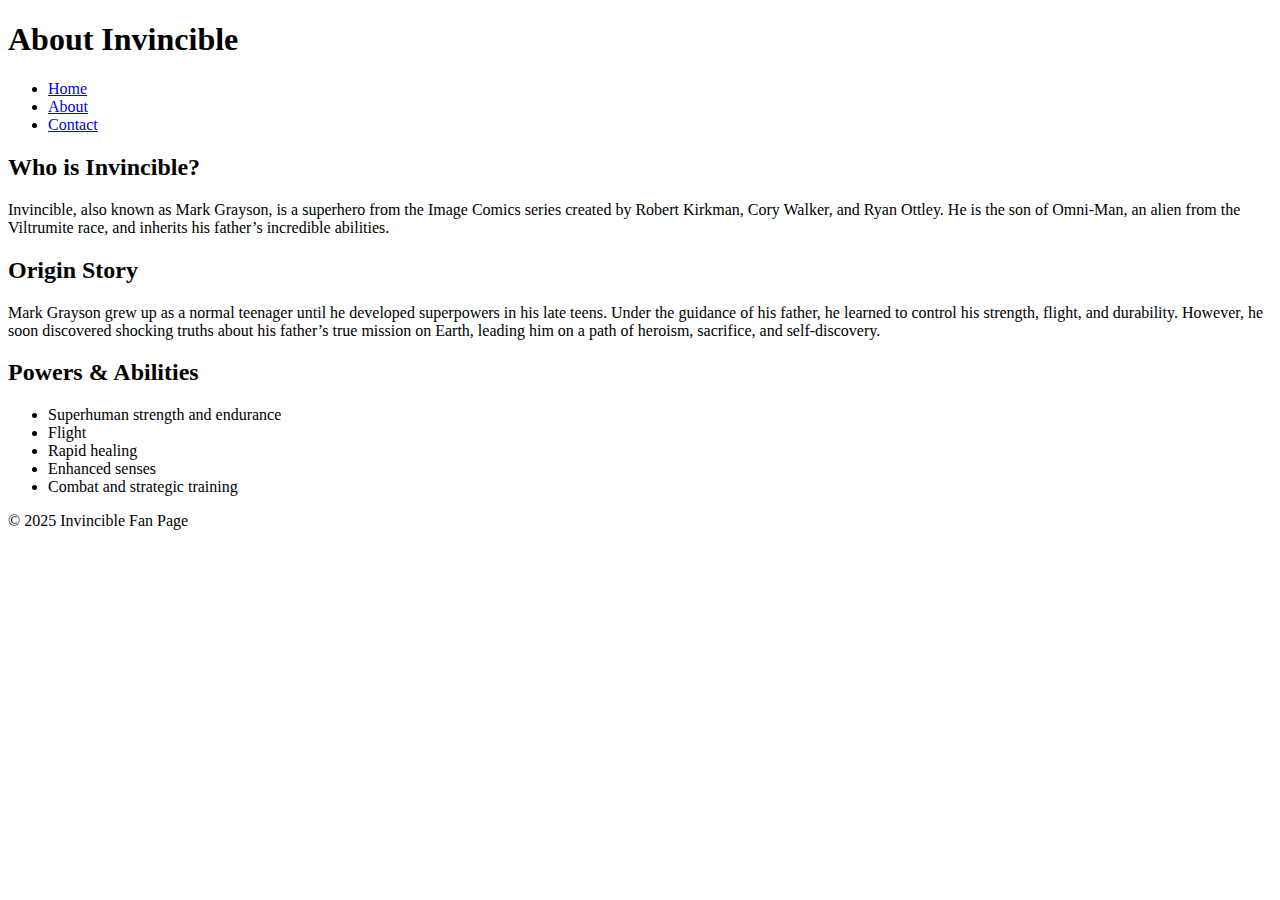
==== about.html @ 8c60957b "Add files via upload" ====
<!DOCTYPE html>
<html lang="en">
<head>
    <meta charset="UTF-8">
    <meta name="viewport" content="width=device-width, initial-scale=1.0">
    <title>About Invincible</title>
    <link rel="stylesheet" href="styles-1.css">
</head>
<body class="about">
    <header>
        <h1>About Invincible</h1>
        <nav>
            <ul>
                <li><a href="index.html">Home</a></li>
                <li><a href="about.html">About</a></li>
                <li><a href="contact.html">Contact</a></li>
            </ul>
        </nav>
    </header>
    
    <main>
        <section>
            <h2>Who is Invincible?</h2>
            <p>Invincible, also known as Mark Grayson, is a superhero from the Image Comics series created by Robert Kirkman, Cory Walker, and Ryan Ottley. He is the son of Omni-Man, an alien from the Viltrumite race, and inherits his father’s incredible abilities.</p>
        </section>
        
        <section>
            <h2>Origin Story</h2>
            <p>Mark Grayson grew up as a normal teenager until he developed superpowers in his late teens. Under the guidance of his father, he learned to control his strength, flight, and durability. However, he soon discovered shocking truths about his father’s true mission on Earth, leading him on a path of heroism, sacrifice, and self-discovery.</p>
        </section>
        
        <section>
            <h2>Powers & Abilities</h2>
            <ul>
                <li>Superhuman strength and endurance</li>
                <li>Flight</li>
                <li>Rapid healing</li>
                <li>Enhanced senses</li>
                <li>Combat and strategic training</li>
            </ul>
        </section>
    </main>
    
    <footer>
        <p>&copy; 2025 Invincible Fan Page</p>
    </footer>
</body>
</html>
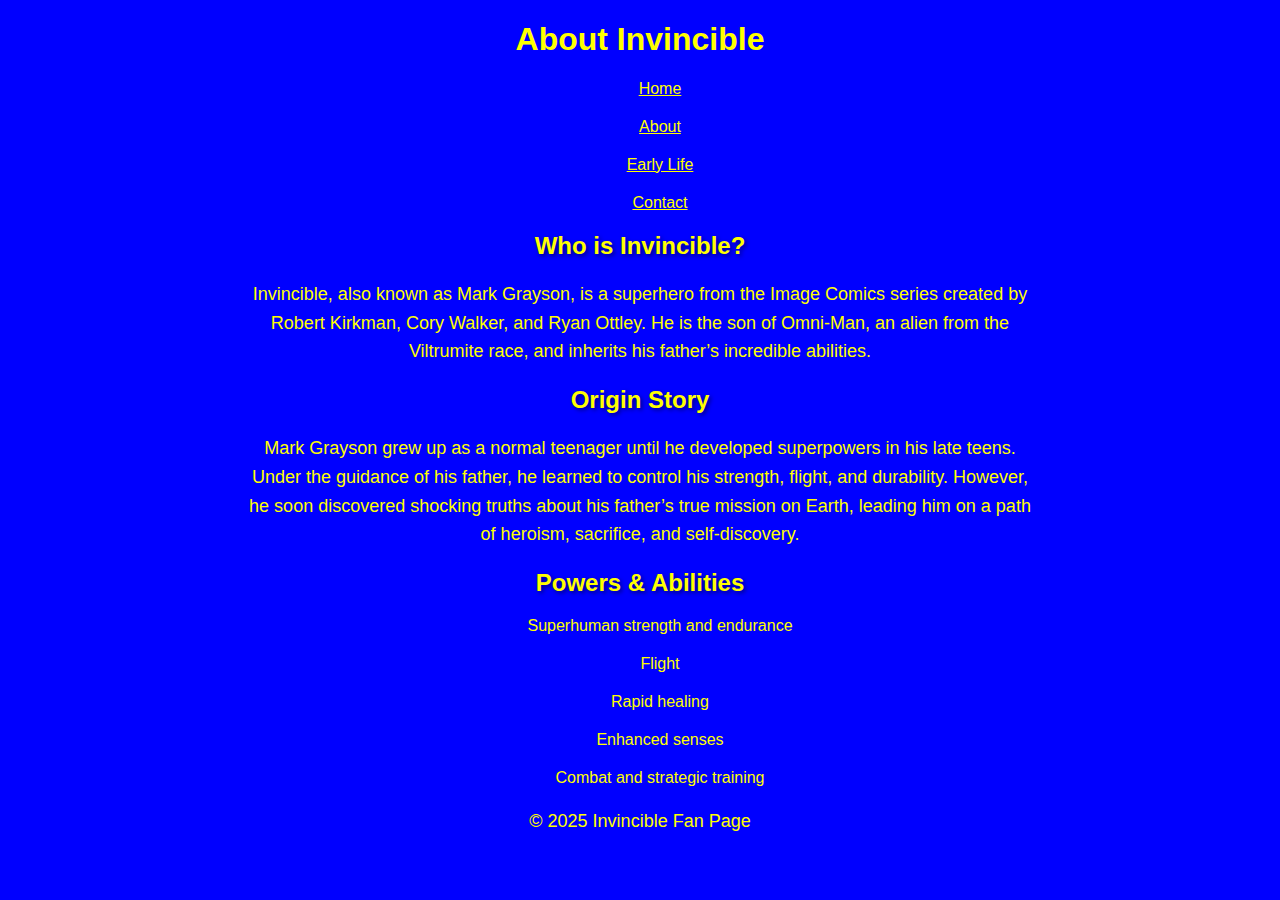
==== commit 37e56b86: "Update about.html" ====
--- a/about.html
+++ b/about.html
@@ -14,6 +14,7 @@
             <ul>
                 <li><a href="index.html">Home</a></li>
                 <li><a href="about.html">About</a></li>
+                <li><a href="earlylife.html">Early Life</li>
                 <li><a href="contact.html">Contact</a></li>
             </ul>
         </nav>
--- a/styles-1.css
+++ b/styles-1.css
@@ -0,0 +1,158 @@
+.home {
+  background-image: url('nba.webp');
+}
+
+h1, h2, p, a, li {
+  color: yellow;
+}
+
+body {
+  background-color: blue;
+  color: yellow;
+}
+
+
+
+
+.giannis {
+  background-image: url('wallpaper.jpg');
+}
+
+.hakeem {
+  background-image: url('background-hakeem.jpg');
+}
+
+.duncan {
+  background-image: url('background-duncan.jpg');
+}
+
+/* Common background settings for all pages */
+body {
+  background-size: 45%;
+  
+  background-position: center;
+  background-repeat: no-repeat;
+  background-attachment: fixed;
+  font-family: Arial, sans-serif;
+  color: white;
+}
+
+
+h2 {
+  font-size: 24px;
+  text-shadow: 2px 2px 4px rgba(0, 0, 0, 0.5);
+}
+
+ol {
+  list-style-type: none;
+  padding: 0;
+}
+
+li {
+  margin: 20px 0;
+  display: flex;
+  align-items: center;
+  justify-content: center;
+}
+
+img {
+  width: 500px;
+  height: auto;
+  border-radius: 10px;
+  margin-right: 10px;
+}
+
+.player-name {
+  font-size: 20px;
+  font-weight: bold;
+}
+
+.player-name:hover {
+  text-decoration: underline;
+}
+
+
+body {
+  text-align: center; /* Centers inline elements like text, images, and iframes */
+}
+
+
+iframe {
+  display: block;
+  margin: 20px auto; /* Centers the video horizontally */
+  border-radius: 10px; /* Optional: adds rounded corners for a modern look */
+}
+
+
+img {
+  display: block;
+  margin: 20px auto;
+  max-width: 100%;
+  height: auto;
+  border-radius: 10px; /* Optional: Rounded corners for the image */
+}
+
+
+p {
+  max-width: 800px;
+  margin: 10px auto;
+  font-size: 18px;
+  line-height: 1.6;
+}
+
+
+/* Position Dropdown at Top Right */
+.dropdown {
+  position: absolute;
+  top: 20px; /* Adjust vertical position */
+  right: 20px; /* Adjust horizontal position */
+}
+
+
+/* Keep Other Styles the Same */
+.dropbtn {
+  background-color: #0073e6;
+  color: white;
+  padding: 12px 16px;
+  font-size: 18px;
+  font-weight: bold;
+  border: none;
+  cursor: pointer;
+  border-radius: 8px;
+}
+
+
+.dropdown-content {
+  display: none;
+  position: absolute;
+  right: 0; /* Aligns dropdown content with button */
+  background-color: white;
+  min-width: 160px;
+  box-shadow: 0px 8px 16px rgba(0, 0, 0, 0.2);
+  z-index: 1;
+  border-radius: 8px;
+}
+
+
+.dropdown-content a {
+  color: black;
+  padding: 12px 16px;
+  text-decoration: none;
+  display: block;
+  font-size: 16px;
+}
+
+
+.dropdown-content a:hover {
+  background-color: #f1f1f1;
+}
+
+
+.dropdown:hover .dropdown-content {
+  display: block;
+}
+
+
+.dropdown:hover .dropbtn {
+  background-color: #005bb5;
+}
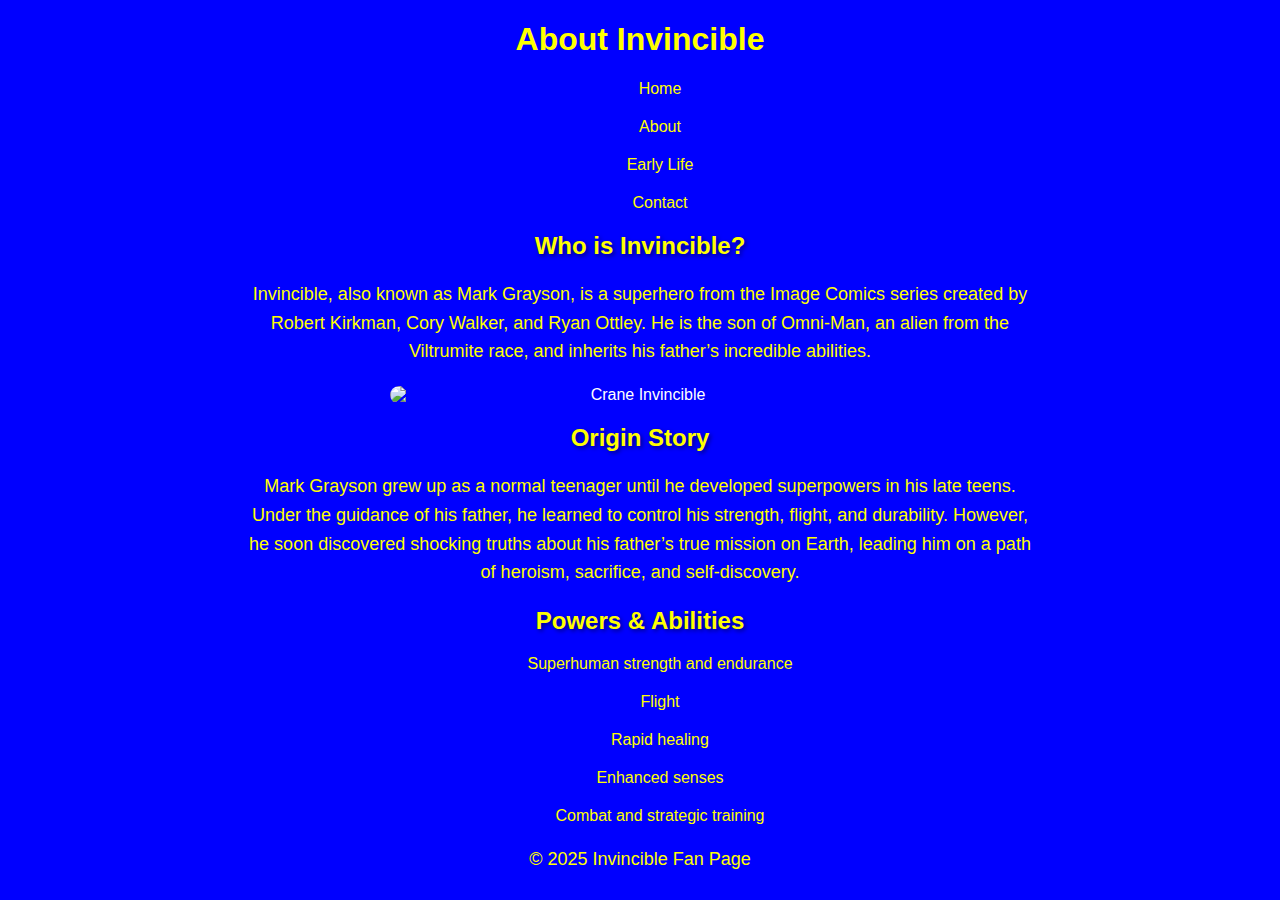
==== commit d5a8778b: "Update about.html" ====
--- a/about.html
+++ b/about.html
@@ -25,7 +25,7 @@
             <h2>Who is Invincible?</h2>
             <p>Invincible, also known as Mark Grayson, is a superhero from the Image Comics series created by Robert Kirkman, Cory Walker, and Ryan Ottley. He is the son of Omni-Man, an alien from the Viltrumite race, and inherits his father’s incredible abilities.</p>
         </section>
-        
+         <img src="invincible-crane.jpg" alt="Crane Invincible">
         <section>
             <h2>Origin Story</h2>
             <p>Mark Grayson grew up as a normal teenager until he developed superpowers in his late teens. Under the guidance of his father, he learned to control his strength, flight, and durability. However, he soon discovered shocking truths about his father’s true mission on Earth, leading him on a path of heroism, sacrifice, and self-discovery.</p>
--- a/styles-1.css
+++ b/styles-1.css
@@ -10,9 +10,29 @@
   background-color: blue;
   color: yellow;
 }
+a:link {
+  color: yellow;
+  background-color: transparent;
+  text-decoration: none;
+}
 
+a:visited {
+  color: black;
+  background-color: transparent;
+  text-decoration: none;
+}
 
+a:hover {
+  color: black;
+  background-color: transparent;
+  text-decoration: underline;
+}
 
+a:active {
+  color: yellow;
+  background-color: transparent;
+  text-decoration: underline;
+}
 
 .giannis {
   background-image: url('wallpaper.jpg');
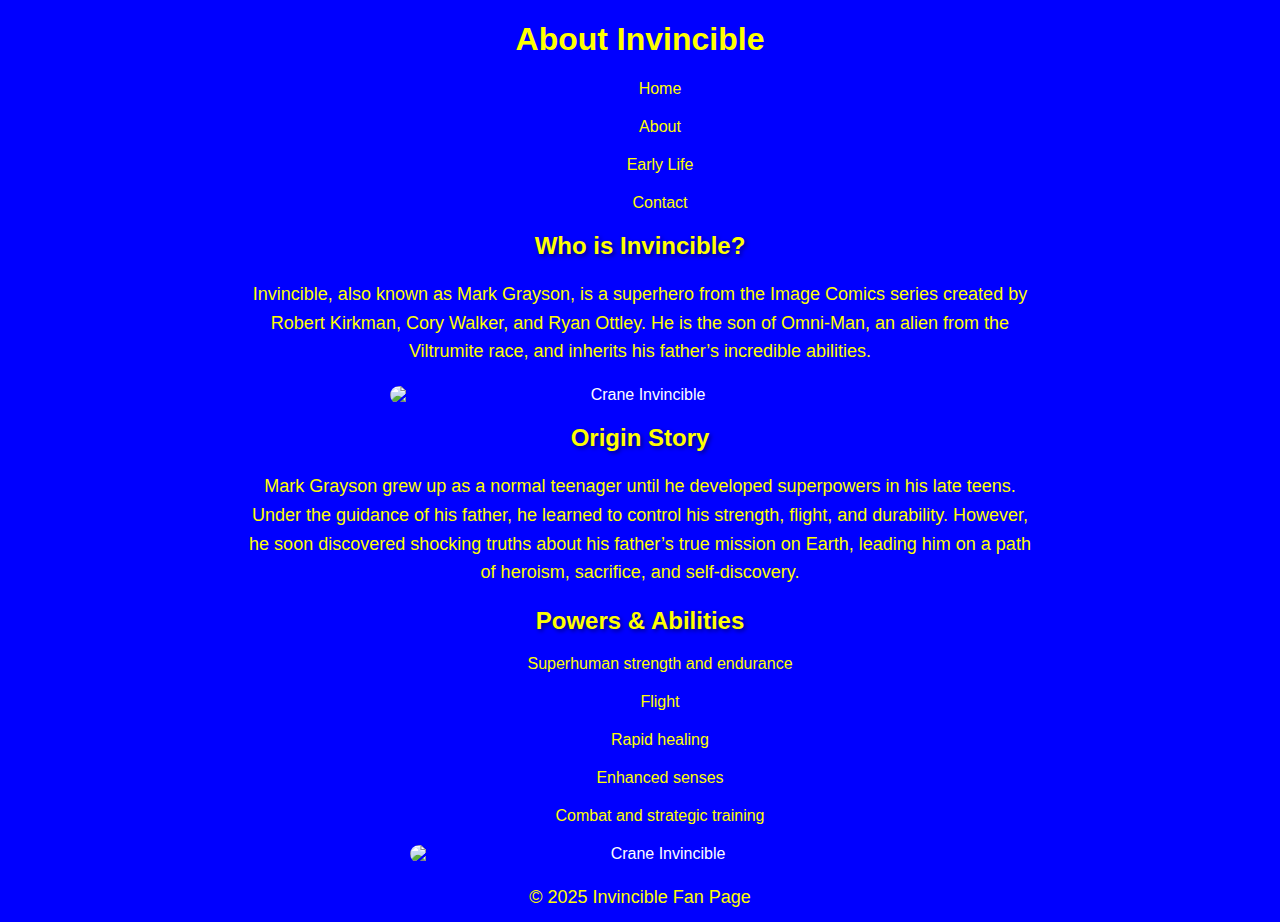
==== commit 67183ebe: "Update about.html" ====
--- a/about.html
+++ b/about.html
@@ -39,6 +39,7 @@
                 <li>Rapid healing</li>
                 <li>Enhanced senses</li>
                 <li>Combat and strategic training</li>
+                 <img src="https://tvobsessive.com/wp-content/uploads/2021/03/Invincible-4-1152x576.jpg" alt="Crane Invincible">
             </ul>
         </section>
     </main>
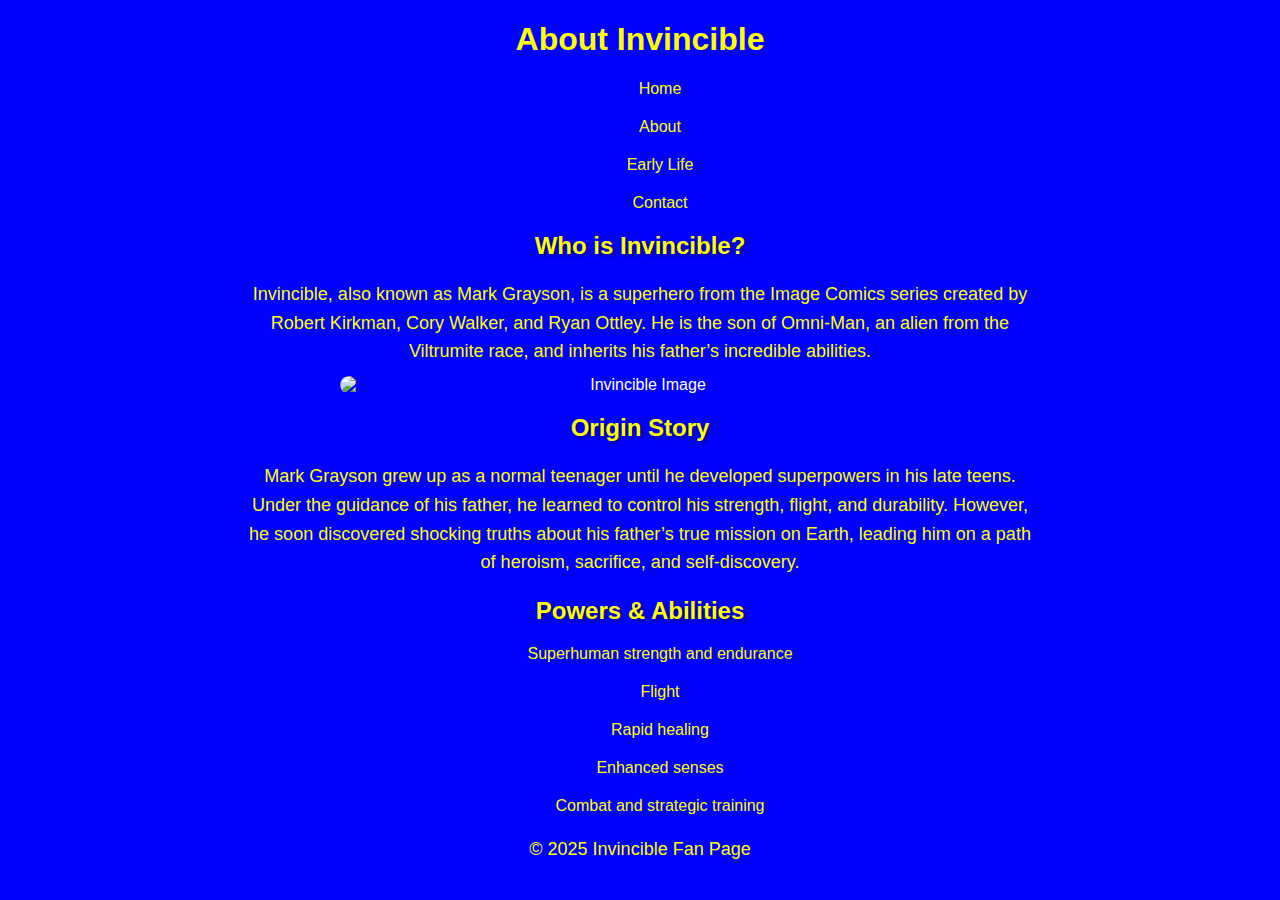
==== commit 806c9919: "Update about.html" ====
--- a/about.html
+++ b/about.html
@@ -1,4 +1,3 @@
-
 <!DOCTYPE html>
 <html lang="en">
 <head>
@@ -14,7 +13,7 @@
             <ul>
                 <li><a href="index.html">Home</a></li>
                 <li><a href="about.html">About</a></li>
-                <li><a href="earlylife.html">Early Life</li>
+                <li><a href="earlylife.html">Early Life</a></li>
                 <li><a href="contact.html">Contact</a></li>
             </ul>
         </nav>
@@ -25,7 +24,11 @@
             <h2>Who is Invincible?</h2>
             <p>Invincible, also known as Mark Grayson, is a superhero from the Image Comics series created by Robert Kirkman, Cory Walker, and Ryan Ottley. He is the son of Omni-Man, an alien from the Viltrumite race, and inherits his father’s incredible abilities.</p>
         </section>
-         <img src="invincible-crane.jpg" alt="Crane Invincible">
+
+        <section>
+            <img src="https://tvobsessive.com/wp-content/uploads/2021/03/Invincible-4-1152x576.jpg" alt="Invincible Image" style="width:100%; max-width:600px; display:block; margin:auto;">
+        </section>
+        
         <section>
             <h2>Origin Story</h2>
             <p>Mark Grayson grew up as a normal teenager until he developed superpowers in his late teens. Under the guidance of his father, he learned to control his strength, flight, and durability. However, he soon discovered shocking truths about his father’s true mission on Earth, leading him on a path of heroism, sacrifice, and self-discovery.</p>
@@ -39,7 +42,6 @@
                 <li>Rapid healing</li>
                 <li>Enhanced senses</li>
                 <li>Combat and strategic training</li>
-                 <img src="https://tvobsessive.com/wp-content/uploads/2021/03/Invincible-4-1152x576.jpg" alt="Crane Invincible">
             </ul>
         </section>
     </main>
@@ -49,4 +51,3 @@
     </footer>
 </body>
 </html>
-
